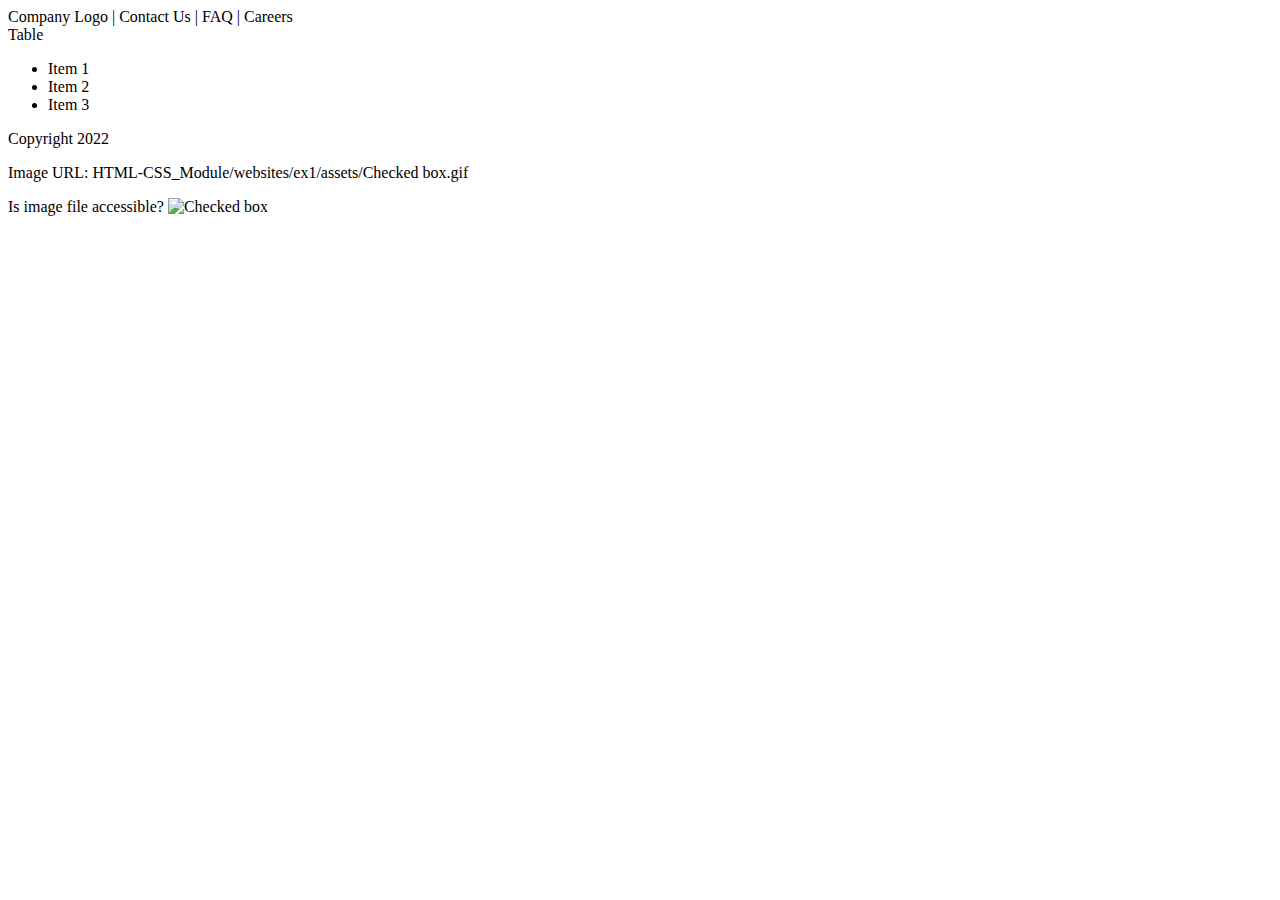
==== websites/ex1/index.html @ 69906c79 "Create structure" ====
<!DOCTYPE html>
<html lang="en">
<head>
    <meta charset="UTF-8">
    <meta name="viewport" content="width=device-width, initial-scale=1.0">
    <link rel="stylesheet" href="style.css">
    <title>Document</title>
</head>
<body>


    <main>
        <div class="top-banner"></div>
        Company Logo |
        Contact Us |
        FAQ |
        Careers
        <div class="main-banner"></div>
        Table
        <div class="bottom-banner"></div>
<style>
ul {
    list-style-image: url("HTML-CSS_Module/websites/ex1/assets/checkedBox.gif");
}
</style>
<ul>
    <li>Item 1</li>
    <li>Item 2</li>
    <li>Item 3</li>
</ul>


    <footer class="footer">Copyright 2022</footer>
    </main>



    
</body>

<!-- Debugging -->
<p>Image URL: HTML-CSS_Module/websites/ex1/assets/Checked box.gif</p>
<p>Is image file accessible? <img src="HTML-CSS_Module/websites/ex1/assets/checkedBox.gif" alt="Checked box" width="20"></p>
</html>
---- websites/ex1/style.css ----
.body {
    max-width: 500px;
    margin: auto;
    background: lightgray;
  }

.top-banner {
    background-color: lightblue;
}
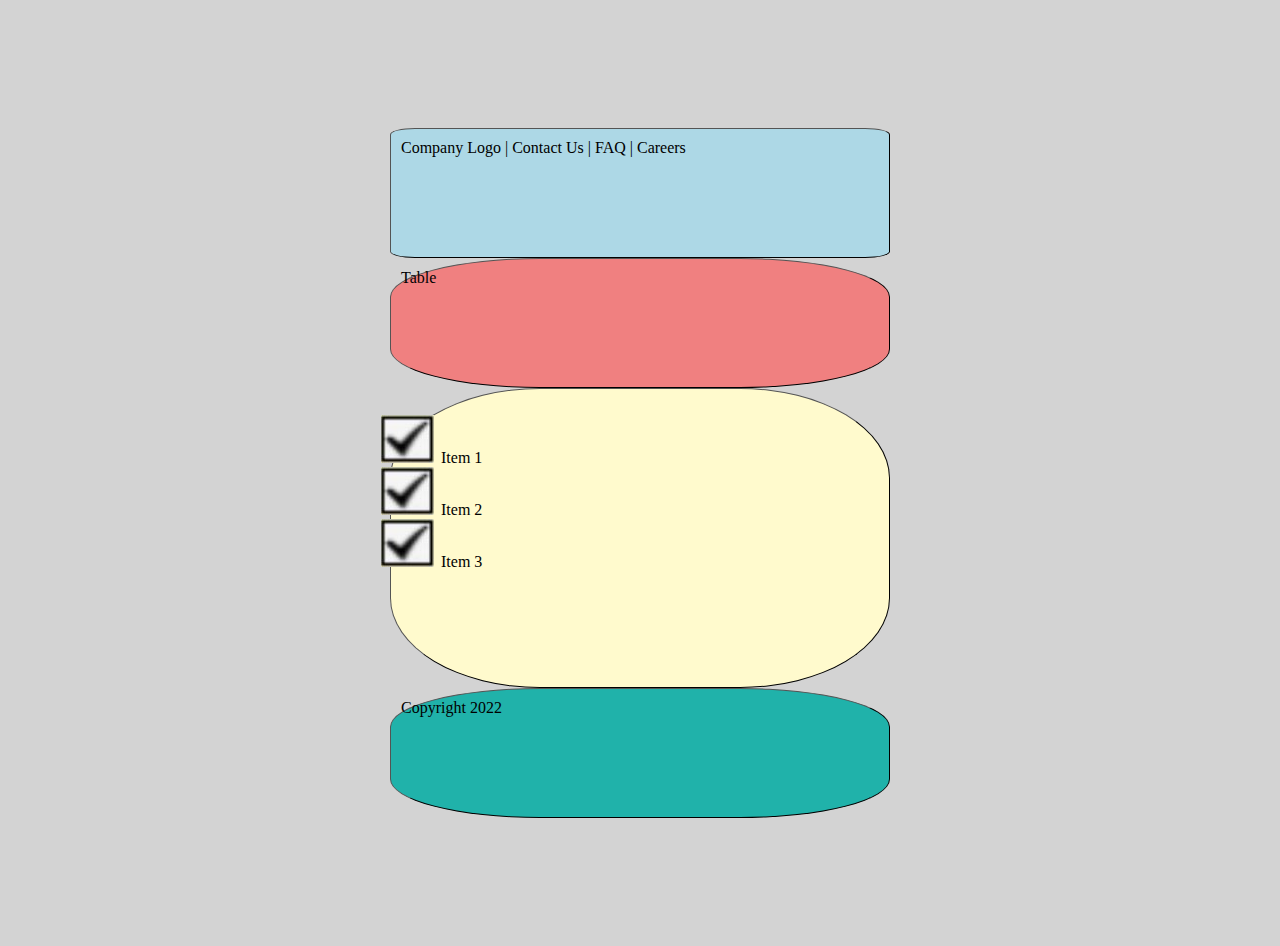
==== commit 53c6a2ac: "Add background" ====
--- a/websites/ex1/index.html
+++ b/websites/ex1/index.html
@@ -1,44 +1,29 @@
 <!DOCTYPE html>
 <html lang="en">
-<head>
-    <meta charset="UTF-8">
-    <meta name="viewport" content="width=device-width, initial-scale=1.0">
-    <link rel="stylesheet" href="style.css">
+  <head>
+    <meta charset="UTF-8" />
+    <meta name="viewport" content="width=device-width, initial-scale=1.0" />
     <title>Document</title>
-</head>
-<body>
+    <link rel="stylesheet" href="style.css" />
+  </head>
+  <body>
+    <div class="top-banner">Company Logo | Contact Us | FAQ | Careers</div>
+    <div class="main-banner">Table</div>
 
-
-    <main>
-        <div class="top-banner"></div>
-        Company Logo |
-        Contact Us |
-        FAQ |
-        Careers
-        <div class="main-banner"></div>
-        Table
-        <div class="bottom-banner"></div>
-<style>
-ul {
-    list-style-image: url("HTML-CSS_Module/websites/ex1/assets/checkedBox.gif");
-}
-</style>
-<ul>
-    <li>Item 1</li>
-    <li>Item 2</li>
-    <li>Item 3</li>
-</ul>
-
+    <div class="bottom-banner">
+      <style>
+        ul {
+          list-style-image: url("./assets/checkedBox.gif");
+          
+        }
+      </style>
+      <ul>
+        <li>Item 1</li>
+        <li>Item 2</li>
+        <li>Item 3</li>
+      </ul>
+    </div>
 
     <footer class="footer">Copyright 2022</footer>
-    </main>
-
-
-
-    
-</body>
-
-<!-- Debugging -->
-<p>Image URL: HTML-CSS_Module/websites/ex1/assets/Checked box.gif</p>
-<p>Is image file accessible? <img src="HTML-CSS_Module/websites/ex1/assets/checkedBox.gif" alt="Checked box" width="20"></p>
-</html>+  </body>
+</html>
--- a/websites/ex1/style.css
+++ b/websites/ex1/style.css
@@ -1,9 +1,35 @@
-.body {
+body {
     max-width: 500px;
     margin: auto;
     background: lightgray;
+    padding: 10%; 
   }
 
 .top-banner {
     background-color: lightblue;
-}+    padding: 10px 20px 100px 10px;
+    border: 1px outset black;
+    border-radius: 5%;
+}
+
+.main-banner {
+    background-color: lightcoral;
+    padding: 10px 20px 100px 10px;
+    border: 1px outset black;
+    border-radius: 30%;
+}
+
+.bottom-banner {
+    background-color: lemonchiffon;
+    padding: 10px 20px 100px 10px;
+    border: 1px outset black;
+    border-radius: 30%;
+}
+
+
+.footer {
+    background-color: lightseagreen;
+    padding: 10px 20px 100px 10px;
+    border: 1px outset black;
+    border-radius: 30%;
+}
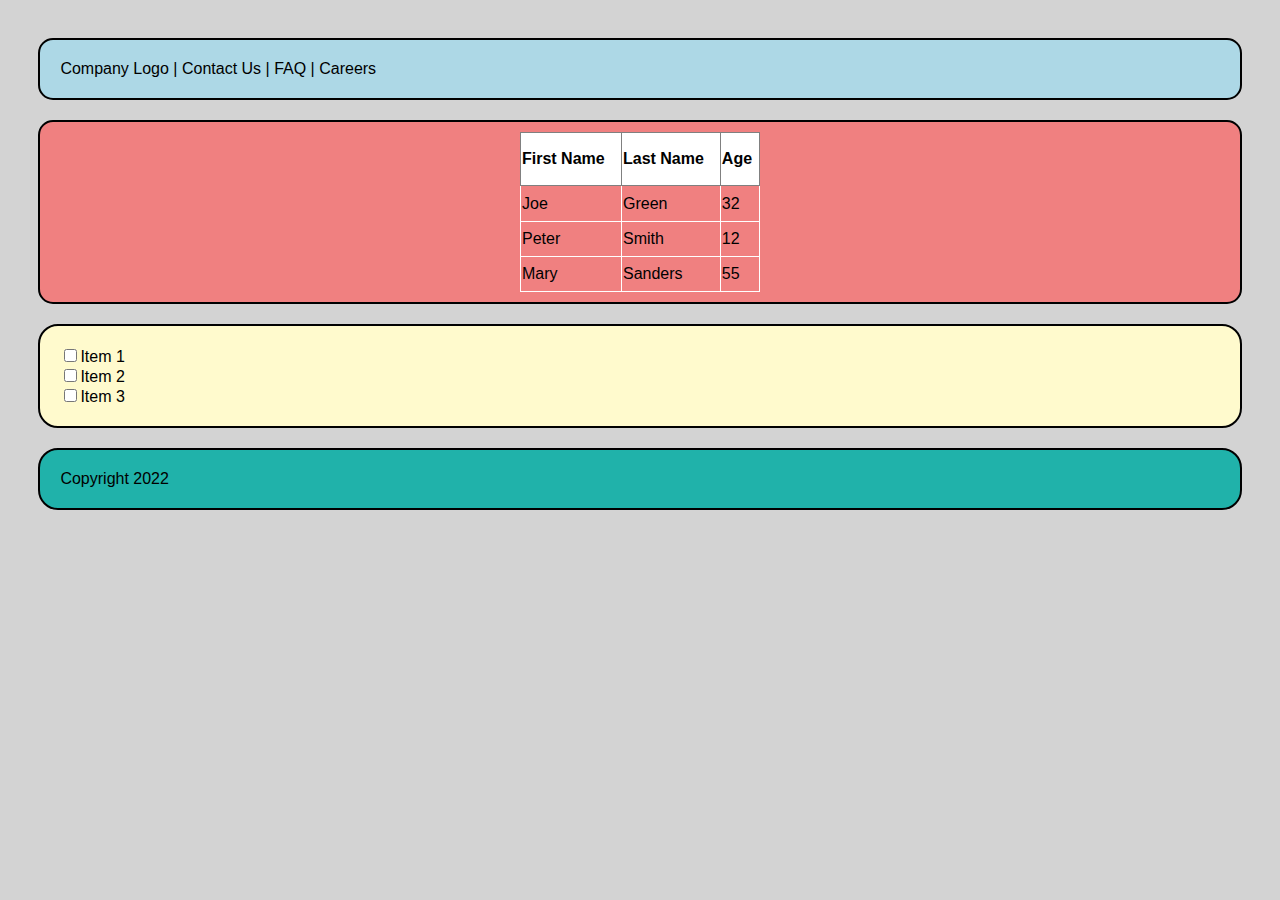
==== commit a4f4834a: "Complete design" ====
--- a/websites/ex1/index.html
+++ b/websites/ex1/index.html
@@ -8,20 +8,37 @@
   </head>
   <body>
     <div class="top-banner">Company Logo | Contact Us | FAQ | Careers</div>
-    <div class="main-banner">Table</div>
+    <div class="main-banner">
+      <table>
+        <tr>
+          <th>First Name</th>
+          <th>Last Name</th>
+          <th>Age</th>
+        </tr>
+        <tr>
+          <td>Joe</td>
+          <td>Green</td>
+          <td>32</td>
+        </tr>
+        <tr>
+          <td>Peter</td>
+          <td>Smith</td>
+          <td>12</td>
+        </tr>
+        <tr>
+          <td>Mary</td>
+          <td>Sanders</td>
+          <td>55</td>
+        </tr>
+      </table>
+
+    </div>
+
 
     <div class="bottom-banner">
-      <style>
-        ul {
-          list-style-image: url("./assets/checkedBox.gif");
-          
-        }
-      </style>
-      <ul>
-        <li>Item 1</li>
-        <li>Item 2</li>
-        <li>Item 3</li>
-      </ul>
+      <input type="checkbox">Item 1<br>
+      <input type="checkbox">Item 2<br>
+      <input type="checkbox">Item 3<br>
     </div>
 
     <footer class="footer">Copyright 2022</footer>
--- a/websites/ex1/style.css
+++ b/websites/ex1/style.css
@@ -1,35 +1,59 @@
 body {
-    max-width: 500px;
-    margin: auto;
     background: lightgray;
-    padding: 10%; 
+    margin: 3%;
+    font-family: Arial, Helvetica, sans-serif
   }
 
 .top-banner {
+    border-radius: 15px;
     background-color: lightblue;
-    padding: 10px 20px 100px 10px;
-    border: 1px outset black;
-    border-radius: 5%;
+    border: 2px solid black;
+    padding: 20px;
 }
 
 .main-banner {
     background-color: lightcoral;
-    padding: 10px 20px 100px 10px;
-    border: 1px outset black;
-    border-radius: 30%;
+    margin: 20px 0px;
+    border: 2px solid black;
+    border-radius: 15px;
+    padding: 10px;
+}
+
+table {
+    border: 1px solid white;
+    border-collapse: collapse;
+    margin-left: auto;
+    margin-right: auto;
+    width: 15rem;
+    height: 10rem;
+}
+
+th {
+    border-collapse: collapse;
+    background-color: white;
+    border: 1.5px solid gray;
+    text-align: left;
+    height: 50px;
+    margin: 3% 50px;
+}
+
+td {
+    border: 1px solid white;
+    border-collapse: collapse;
 }
 
 .bottom-banner {
     background-color: lemonchiffon;
-    padding: 10px 20px 100px 10px;
-    border: 1px outset black;
-    border-radius: 30%;
+    padding: 20px;
+    border: 2px solid black;
+    border-radius: 20px;
 }
 
 
 .footer {
     background-color: lightseagreen;
-    padding: 10px 20px 100px 10px;
-    border: 1px outset black;
-    border-radius: 30%;
+    border: 2px solid black;
+    border-radius: 20px;
+    padding: 20px;
+    margin-top: 20px;
 }
